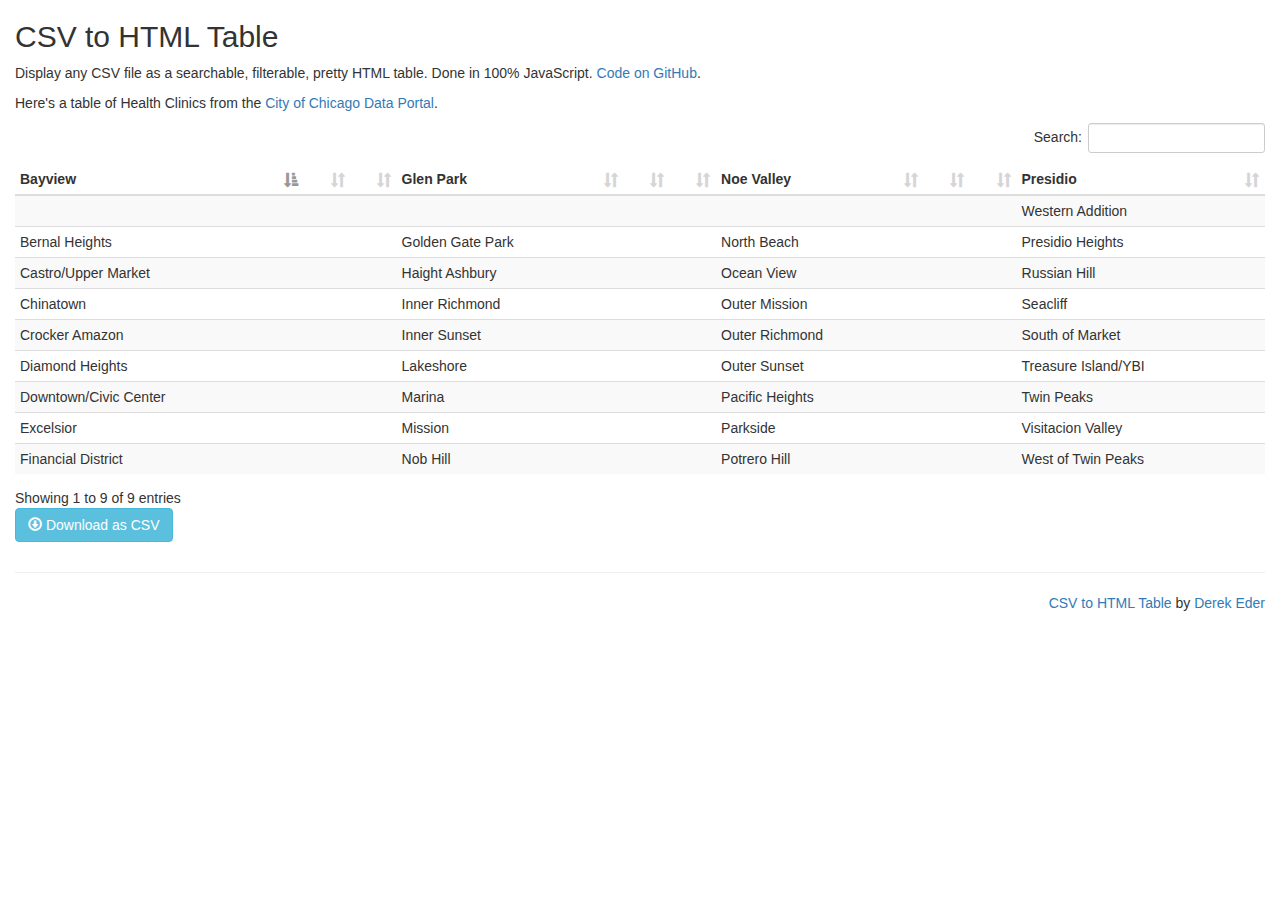
==== neigborhoods.html @ f4a50787 "Add files via upload" ====
<!DOCTYPE html>
<html lang="en">
  <head>
    <meta charset="utf-8">
    <meta http-equiv="X-UA-Compatible" content="IE=edge">
    <meta name="viewport" content="width=device-width, initial-scale=1">
    <!-- The above 3 meta tags *must* come first in the head; any other head content must come *after* these tags -->
    <title>CSV to HTML Table</title>
    <meta name="author" content="Derek Eder">
    <meta content="Display any CSV file as a searchable, filterable, pretty HTML table" />

    <!-- Bootstrap core CSS -->
    <link href="css/bootstrap.min.css" rel="stylesheet">
    <link href="css/dataTables.bootstrap.css" rel="stylesheet">

    <!-- HTML5 shim and Respond.js for IE8 support of HTML5 elements and media queries -->
    <!--[if lt IE 9]>
      <script type="text/javascript" src="https://oss.maxcdn.com/html5shiv/3.7.2/html5shiv.min.js"></script>
      <script type="text/javascript" src="https://oss.maxcdn.com/respond/1.4.2/respond.min.js"></script>
    <![endif]-->
  </head>

  <body>
    <div class="container-fluid">

      <h2>CSV to HTML Table</h2>

      <p>Display any CSV file as a searchable, filterable, pretty HTML table. Done in 100% JavaScript. <a href='https://github.com/derekeder/csv-to-html-table'>Code on GitHub</a>.</p>

      <p>Here's a table of Health Clinics from the <a href='https://data.cityofchicago.org/browse?q=health%20clinic&sortBy=relevance&utf8=%E2%9C%93'>City of Chicago Data Portal</a>.</p>
      
      <div id='table-container'></div>

    </div><!-- /.container -->

    <footer class='footer'>
      <div class='container-fluid'>
        <hr />
        <p class='pull-right'><a href='https://github.com/derekeder/csv-to-html-table'>CSV to HTML Table</a> by <a href='http://derekeder.com'>Derek Eder</a></p>
      </div>
    </footer>

    <!-- Bootstrap core JavaScript
    ================================================== -->
    <!-- Placed at the end of the document so the pages load faster -->
    <script type="text/javascript" src="js/jquery.min.js"></script>
    <script type="text/javascript" src="js/bootstrap.min.js"></script>
    <script type="text/javascript" src="js/jquery.csv.min.js"></script>
    <script type="text/javascript" src="js/jquery.dataTables.min.js"></script>
    <script type="text/javascript" src="js/dataTables.bootstrap.js"></script>
    <script type="text/javascript" src="js/csv_to_html_table.js"></script>


    <script type="text/javascript">
      function format_link(link){
        if (link)
          return "<a href='" + link + "' target='_blank'>" + link + "</a>";
        else
          return "";
      }

      CsvToHtmlTable.init({
        csv_path: 'data/neighbourhoods.csv',
        element: 'table-container', 
        allow_download: true,
        csv_options: {separator: ',', delimiter: '"'},
        datatables_options: {"paging": false},
        custom_formatting: [[4, format_link]]
      });
    </script>
  </body>
</html>
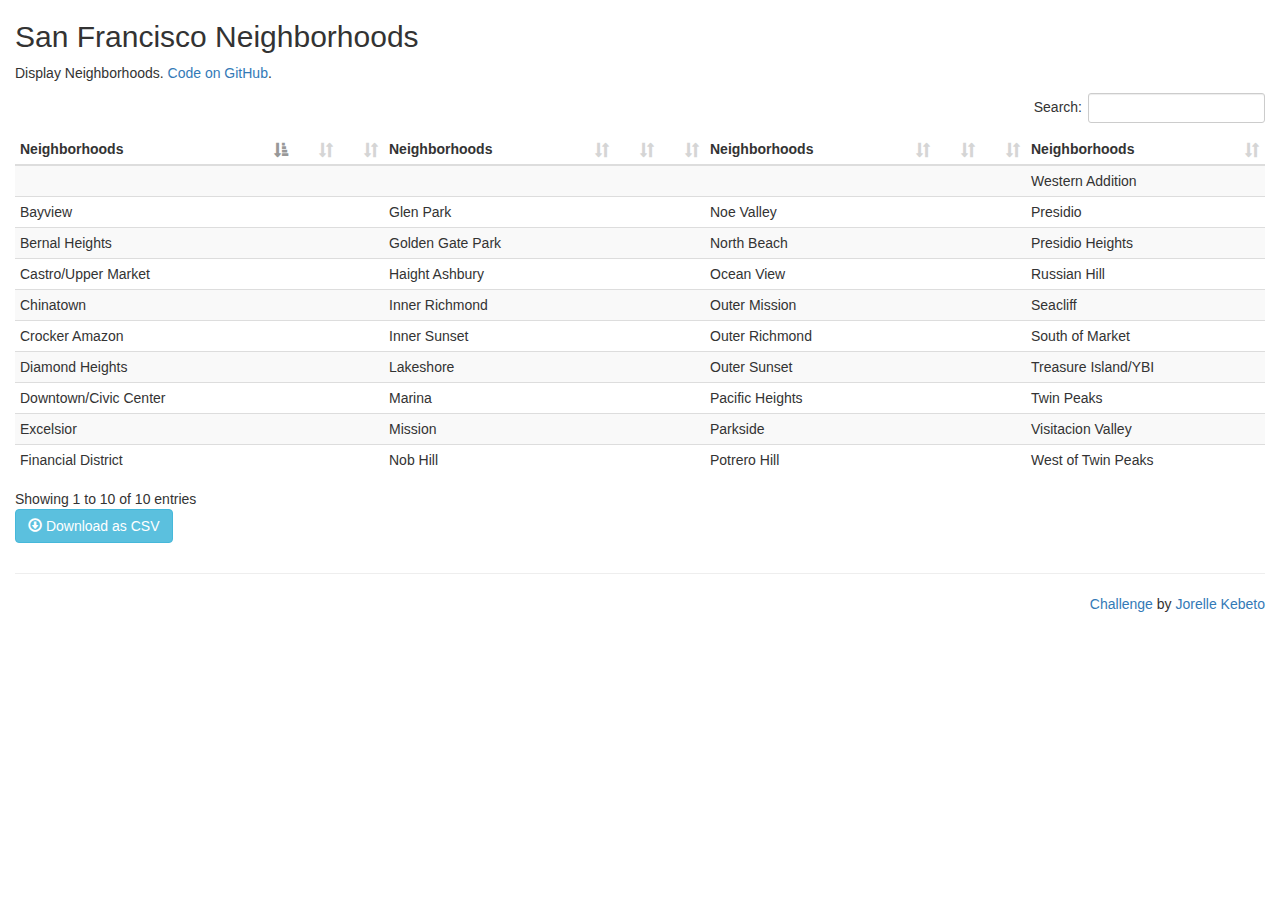
==== commit 38157882: "Update neigborhoods.html" ====
--- a/neigborhoods.html
+++ b/neigborhoods.html
@@ -5,29 +5,21 @@
     <meta http-equiv="X-UA-Compatible" content="IE=edge">
     <meta name="viewport" content="width=device-width, initial-scale=1">
     <!-- The above 3 meta tags *must* come first in the head; any other head content must come *after* these tags -->
-    <title>CSV to HTML Table</title>
-    <meta name="author" content="Derek Eder">
-    <meta content="Display any CSV file as a searchable, filterable, pretty HTML table" />
+    <title>All Neighborhoods</title>
+    <meta name="author" content="Jorelle Kebeto">
+    <meta content="Display Neighborhoods" />
 
     <!-- Bootstrap core CSS -->
     <link href="css/bootstrap.min.css" rel="stylesheet">
     <link href="css/dataTables.bootstrap.css" rel="stylesheet">
-
-    <!-- HTML5 shim and Respond.js for IE8 support of HTML5 elements and media queries -->
-    <!--[if lt IE 9]>
-      <script type="text/javascript" src="https://oss.maxcdn.com/html5shiv/3.7.2/html5shiv.min.js"></script>
-      <script type="text/javascript" src="https://oss.maxcdn.com/respond/1.4.2/respond.min.js"></script>
-    <![endif]-->
   </head>
 
   <body>
     <div class="container-fluid">
 
-      <h2>CSV to HTML Table</h2>
+      <h2>San Francisco Neighborhoods</h2>
 
-      <p>Display any CSV file as a searchable, filterable, pretty HTML table. Done in 100% JavaScript. <a href='https://github.com/derekeder/csv-to-html-table'>Code on GitHub</a>.</p>
-
-      <p>Here's a table of Health Clinics from the <a href='https://data.cityofchicago.org/browse?q=health%20clinic&sortBy=relevance&utf8=%E2%9C%93'>City of Chicago Data Portal</a>.</p>
+      <p>Display Neighborhoods. <a href='https://github.com/jorellek/csv-to-html'>Code on GitHub</a>.</p>
       
       <div id='table-container'></div>
 
@@ -36,7 +28,7 @@
     <footer class='footer'>
       <div class='container-fluid'>
         <hr />
-        <p class='pull-right'><a href='https://github.com/derekeder/csv-to-html-table'>CSV to HTML Table</a> by <a href='http://derekeder.com'>Derek Eder</a></p>
+        <p class='pull-right'><a href='https://github.com/jorellek/csv-to-html'>Challenge</a> by <a href='http://jorellek.com'>Jorelle Kebeto</a></p>
       </div>
     </footer>
 
